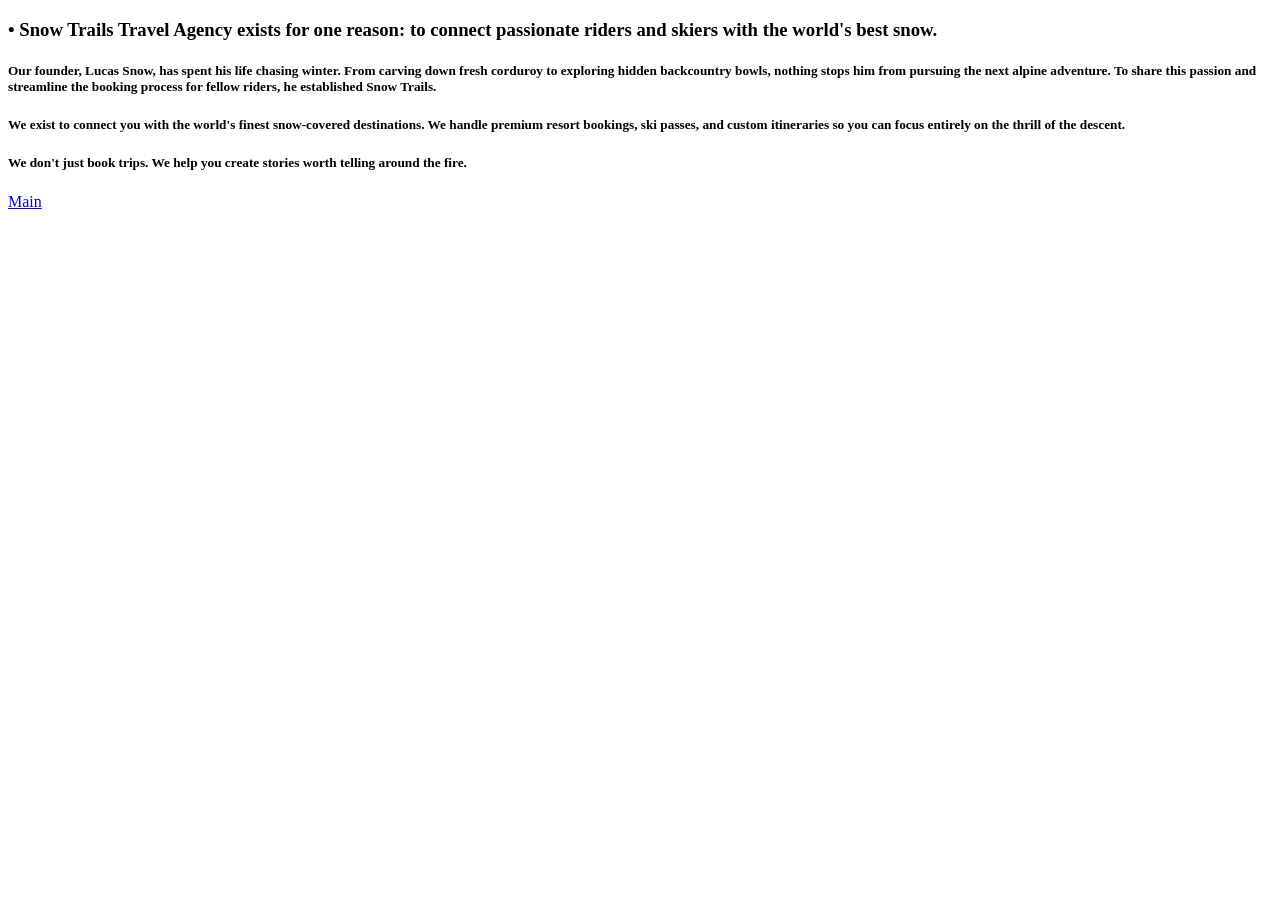
==== about.html @ fb48c5dc "Add files via upload" ====
<!DOCTYPE html>
<html lang="en">
<head>
    <meta charset="UTF-8">
    <meta name="viewport" content="width=device-width, initial-scale=1.0">
    <title>Document</title>
</head>
<body>
    <article>
        <h3>• Snow Trails Travel Agency exists for one reason: to connect passionate riders and skiers with the world's best snow.   
    </article>
    <article>
        <h5>Our founder, Lucas Snow, has spent his life chasing winter. From carving down fresh corduroy to exploring hidden backcountry bowls, nothing stops him from pursuing the next alpine adventure. To share this passion and streamline the booking process for fellow riders, he established Snow Trails.</h5>
    <article>
        <h5>We exist to connect you with the world's finest snow-covered destinations. We handle premium resort bookings, ski passes, and custom itineraries so you can focus entirely on the thrill of the descent.</h5>
    </article>
    <article>
        <h5>We don't just book trips. We help you create stories worth telling around the fire.</h5>
    </article>
    <nav>
        <a href="index.html">Main</a>
    </nav>
</body>
</html>
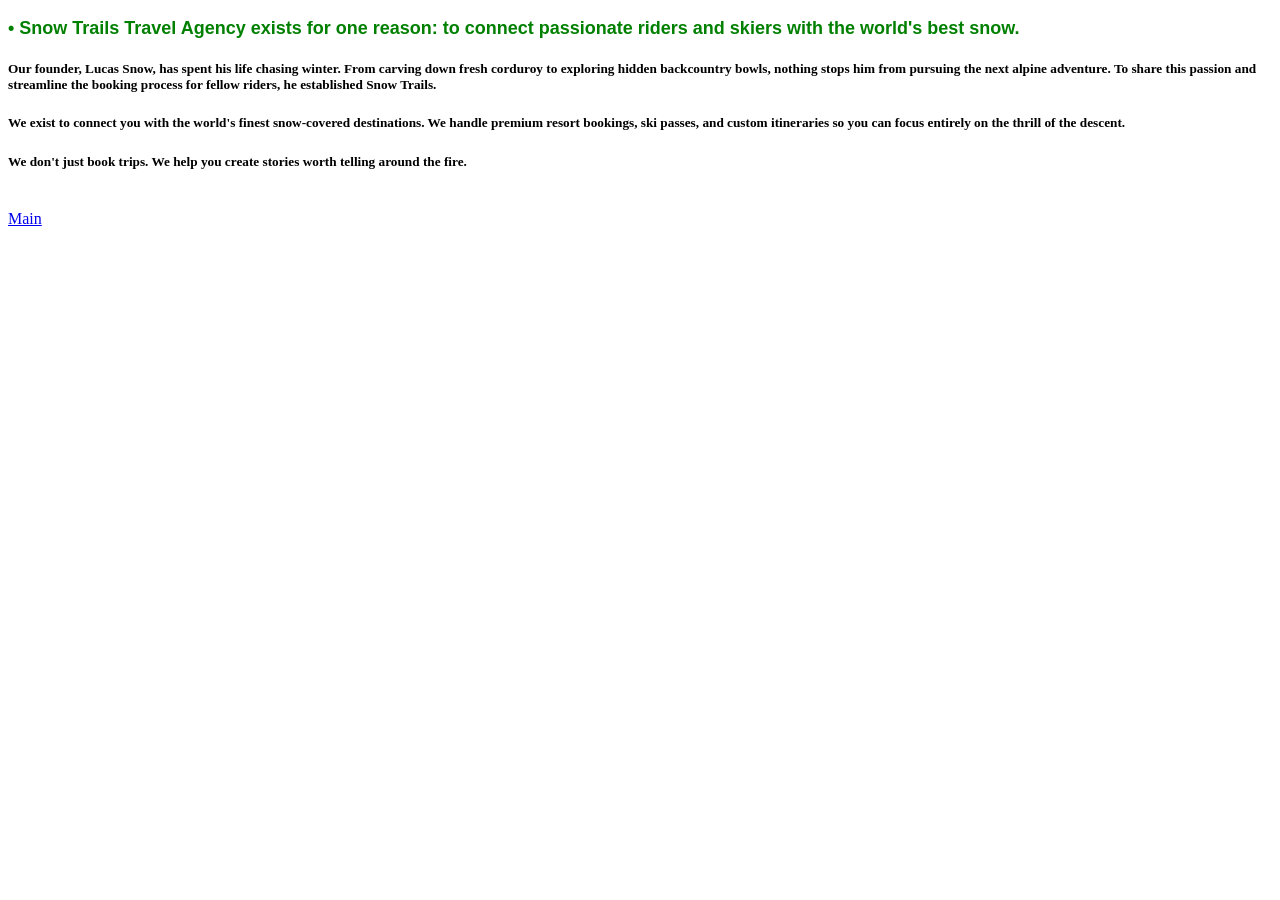
==== commit d309cf29: "update" ====
--- a/about.html
+++ b/about.html
@@ -1,24 +1,28 @@
-<!DOCTYPE html>
-<html lang="en">
-<head>
-    <meta charset="UTF-8">
-    <meta name="viewport" content="width=device-width, initial-scale=1.0">
-    <title>Document</title>
-</head>
-<body>
-    <article>
-        <h3>• Snow Trails Travel Agency exists for one reason: to connect passionate riders and skiers with the world's best snow.   
-    </article>
-    <article>
-        <h5>Our founder, Lucas Snow, has spent his life chasing winter. From carving down fresh corduroy to exploring hidden backcountry bowls, nothing stops him from pursuing the next alpine adventure. To share this passion and streamline the booking process for fellow riders, he established Snow Trails.</h5>
-    <article>
-        <h5>We exist to connect you with the world's finest snow-covered destinations. We handle premium resort bookings, ski passes, and custom itineraries so you can focus entirely on the thrill of the descent.</h5>
-    </article>
-    <article>
-        <h5>We don't just book trips. We help you create stories worth telling around the fire.</h5>
-    </article>
-    <nav>
-        <a href="index.html">Main</a>
-    </nav>
-</body>
+<!DOCTYPE html>
+<html lang="en">
+<head>
+    <meta charset="UTF-8">
+    <meta name="viewport" content="width=device-width, initial-scale=1.0">
+    <title>Document</title>
+</head>
+<body>
+    <head>
+        <link rel="stylesheet" href="Style.css">
+    </head>
+    <article>
+        <h3>• Snow Trails Travel Agency exists for one reason: to connect passionate riders and skiers with the world's best snow.   
+    </article>
+    <article>
+        <h5>Our founder, Lucas Snow, has spent his life chasing winter. From carving down fresh corduroy to exploring hidden backcountry bowls, nothing stops him from pursuing the next alpine adventure. To share this passion and streamline the booking process for fellow riders, he established Snow Trails.</h5>
+    <article>
+        <h5>We exist to connect you with the world's finest snow-covered destinations. We handle premium resort bookings, ski passes, and custom itineraries so you can focus entirely on the thrill of the descent.</h5>
+    </article>
+    <article>
+        <h5>We don't just book trips. We help you create stories worth telling around the fire.</h5>
+    </article>
+    <img src="https://thumb.wikimedia.org/wikipedia/commons/thumb/8/88/La_Toussuire_Ski_Resort_Wide.jpg/250px-La_Toussuire_Ski_Resort_Wide.jpg?utm_source=commons.wikimedia.org&utm_campaign=index&utm_content=thumbnail" alt="">
+    <nav>
+        <a href="index.html">Main</a>
+    </nav>
+</body>
 </html>
--- a/Style.css
+++ b/Style.css
@@ -0,0 +1,14 @@
+h1 {
+    color: red;
+    font-size: large;
+    font-family: 'Segoe UI', Tahoma, Geneva, Verdana, sans-serif;
+}
+
+h3 {
+    color:green;
+    font-variant: inherit;
+    font-size: large;
+}
+h1, h2, h3, h4 {
+    font-family: 'isometra', sans-serif;
+}
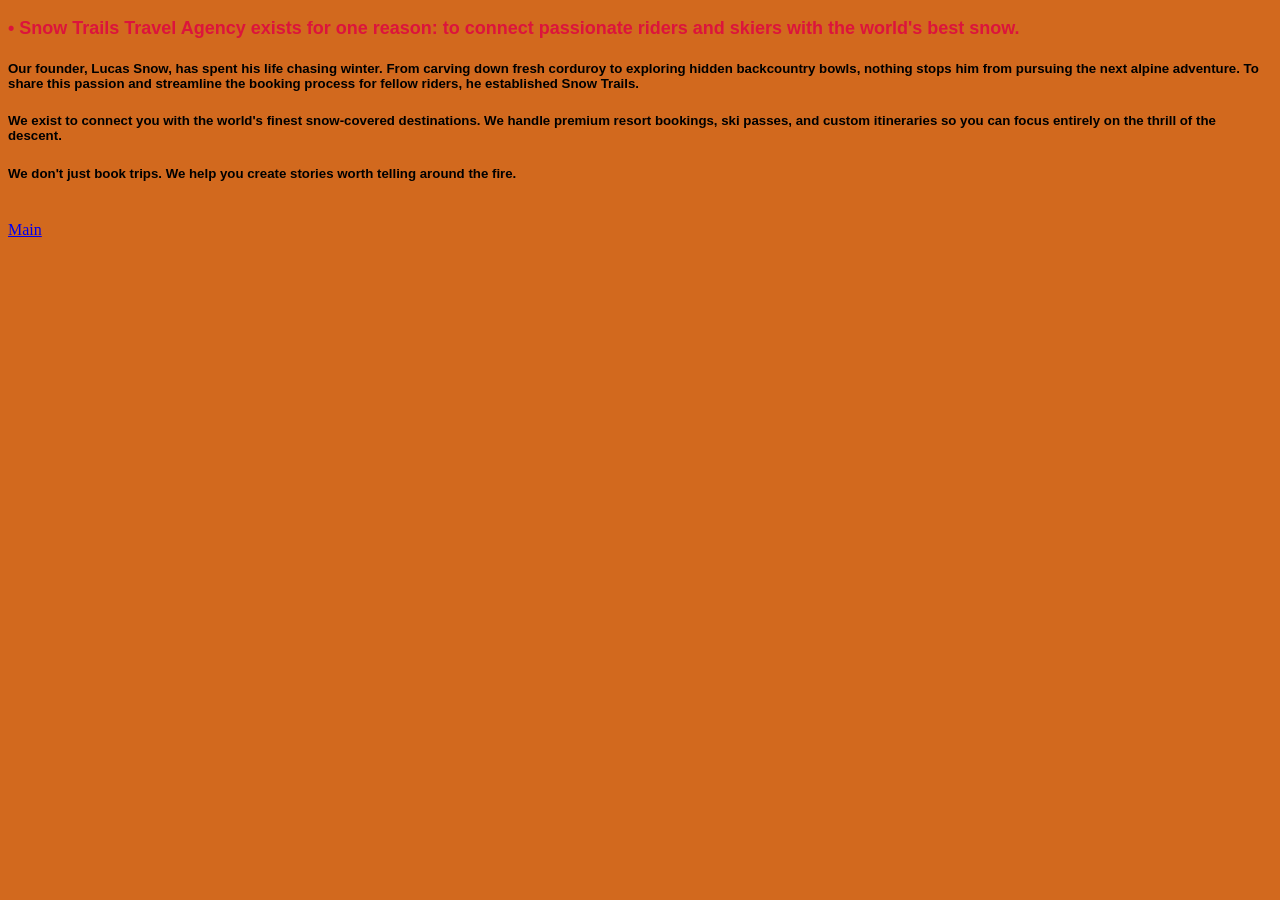
==== commit 7158a7b2: "Latest Version Update" ====
--- a/about.html
+++ b/about.html
@@ -4,6 +4,11 @@
     <meta charset="UTF-8">
     <meta name="viewport" content="width=device-width, initial-scale=1.0">
     <title>Document</title>
+</head>
+<head>  <!-- Google Fonts  -->
+    <link rel="preconnect" href="https://fonts.googleapis.com">
+    <link rel="preconnect" href="https://fonts.gstatic.com" crossorigin>
+    <link href="https://fonts.googleapis.com/css2?family=Isometra&family=Playwrite+CA+Guides&display=swap" rel="stylesheet">
 </head>
 <body>
     <head>
--- a/Style.css
+++ b/Style.css
@@ -5,10 +5,13 @@
 }
 
 h3 {
-    color:green;
+    color: crimson;
     font-variant: inherit;
     font-size: large;
 }
-h1, h2, h3, h4 {
+h1, h2, h3, h4, h5 {
     font-family: 'isometra', sans-serif;
 }
+body {
+    background-color: chocolate;
+}
